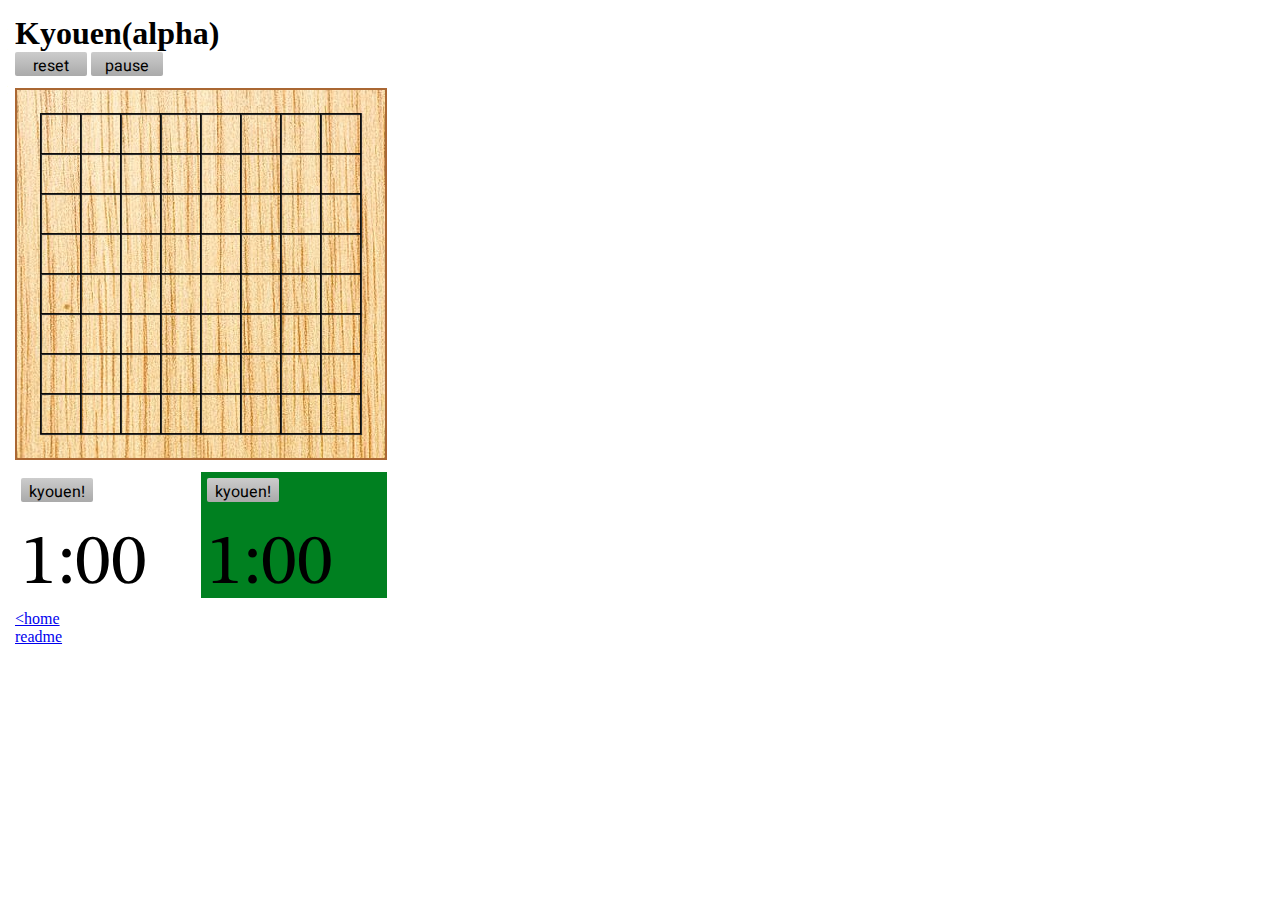
==== kyouen/index.html @ 4df86add "move files" ====
<!DOCTYPE html>
<html><head>
  <title>kyouen</title>
  <meta charset="utf-8">
  <meta name="robots" content="noindex,nofollow">
  <meta name="google" content="notranslate">
  <meta name="viewport" content="width=device-width">
  <link rel="preconnect" href="https://fonts.googleapis.com">
  <link rel="preconnect" href="https://fonts.gstatic.com" crossorigin>
  <link href="https://fonts.googleapis.com/css2?family=Heebo&family=STIX+Two+Text&display=swap" rel="stylesheet">
</head><body>
  <h1>Kyouen(alpha)</h1>
  <label for="resetButton" id="rabelForResetButton">reset</label><input type="button" class="resetButton" id="resetButton" value="reset" onclick="reset();" hidden>
  <label for="pauseButton" id="rabelForPauseButton">pause</label><input type="button" class="pauseButton" id="pauseButton" value="pause" onclick="pause();" hidden>
  <div id="frame"></div>
  <script>
    function drawGrid(){
      let frame=document.getElementById("frame");
      for(let i=0;i<9;i++){
        for(let j=0;j<9;j++){
          let div=document.createElement("div");
          div.setAttribute("id",`cell${i}${j}`);
          div.setAttribute("onClick",`selectPoint(${i},${j});`);
          div.classList.add("cell");
          div.classList.add(`${i==0?"top":i==8?"bottom":"center"}-${j==0?"left":j==8?"right":"center"}`);
          frame.appendChild(div);
        }
        frame.appendChild(document.createElement("br"));
      }
    }drawGrid();
  </script>
  <div id="players">
    <div id="player0" class="player">
      <label for="callButton0" class="rabelForCallButton">kyouen!</label><input type="button" class="callButton" id="callButton0" value="kyouen!" onclick="callKyouen(0);" hidden>
      <div class="message"></div>
      <div class="timer"><span class="m">1</span>:<span class="s">00</span></div>
    </div><div id="player1" class="player">
      <label for="callButton1" class="rabelForCallButton">kyouen!</label><input type="button" class="callButton" id="callButton1" value="kyouen!" onclick="callKyouen(1);" hidden>
      <div class="message"></div>
      <div class="timer"><span class="m">1</span>:<span class="s">00</span></div>
    </div>
  </div><br>
  <a href="../">&lt;home</a><br>
  <a href="https://github.com/WiIIiam104/kyouen/blob/main/README.md">readme</a>


  <link rel="stylesheet" type="text/css" href="main.css">
  <link rel="stylesheet" type="text/css" href="grid.css">

  <script type="text/javascript" src="click.js"></script>

</body></html>
---- kyouen/main.css ----
*{
  padding: 0;
  border: 0;
  margin: 0;
  user-select: none;
}

body{
  padding: 0;
  border: 0;
  margin: 15px;
}

#frame{
  width: 360px;
  height: 360px;
  padding: 4px;
  border: 2px solid rgb(170, 103, 51);
  margin: 12px 0;
  background-position: -50% 0px;
  background-image: url("./imgs/bg.jpg");
  font-size: 0;
}

.cell{
  width: 11.11%;
  height: 11.11%;
  padding: 0;
  border: 0;
  margin: 0;
  display: inline-block;
}

#players{
  width: 372px;
  height: 120px;
}

.player{
  width: 174px;
  height: 120px;
  padding: 6px 6px 0 6px;
  margin: 0 0 12px 0;
  display: inline-block;
  font-family: 'STIX Two Text', serif;
}

.turn{
  background: rgb(0, 128, 32);
}

input{
  height: 24px;
  width: 60px;
}

.message{
  width: 180px;
  height: 16px;
  font-size: 16px;
}

.timer{
  width: 180px;
  font-size: 72px;
}

label{
  display: inline-block;
  height: 16px;
  width: 72px;
  padding: 2px 0 6px 0;
  text-align: center;
  font-size: 16px;
  font-family: 'Heebo', sans-serif;
  border-radius: 2px;
  background: #aaaaaa;
  background: linear-gradient(180deg, #cccccc 0%, #aaaaaa 100%);
}
---- kyouen/grid.css ----
.cell.center-center{
  background: center / contain no-repeat url("./imgs/center.png");
}
.cell.top-center{
  background: center / contain no-repeat url("./imgs/top.png");
}
.cell.bottom-center{
  background: center / contain no-repeat url("./imgs/bottom.png");
}
.cell.center-left{
  background: center / contain no-repeat url("./imgs/left.png");
}
.cell.center-right{
  background: center / contain no-repeat url("./imgs/right.png");
}
.cell.top-left{
  background: center / contain no-repeat url("./imgs/tl.png");
}
.cell.top-right{
  background: center / contain no-repeat url("./imgs/tr.png");
}
.cell.bottom-left{
  background: center / contain no-repeat url("./imgs/bl.png");
}
.cell.bottom-right{
  background: center / contain no-repeat url("./imgs/br.png");
}


.cell.black{
  background: #000000;
  border-radius: 50%;
}
.cell.white{
  background: #ffffff;
  border-radius: 50%;
}
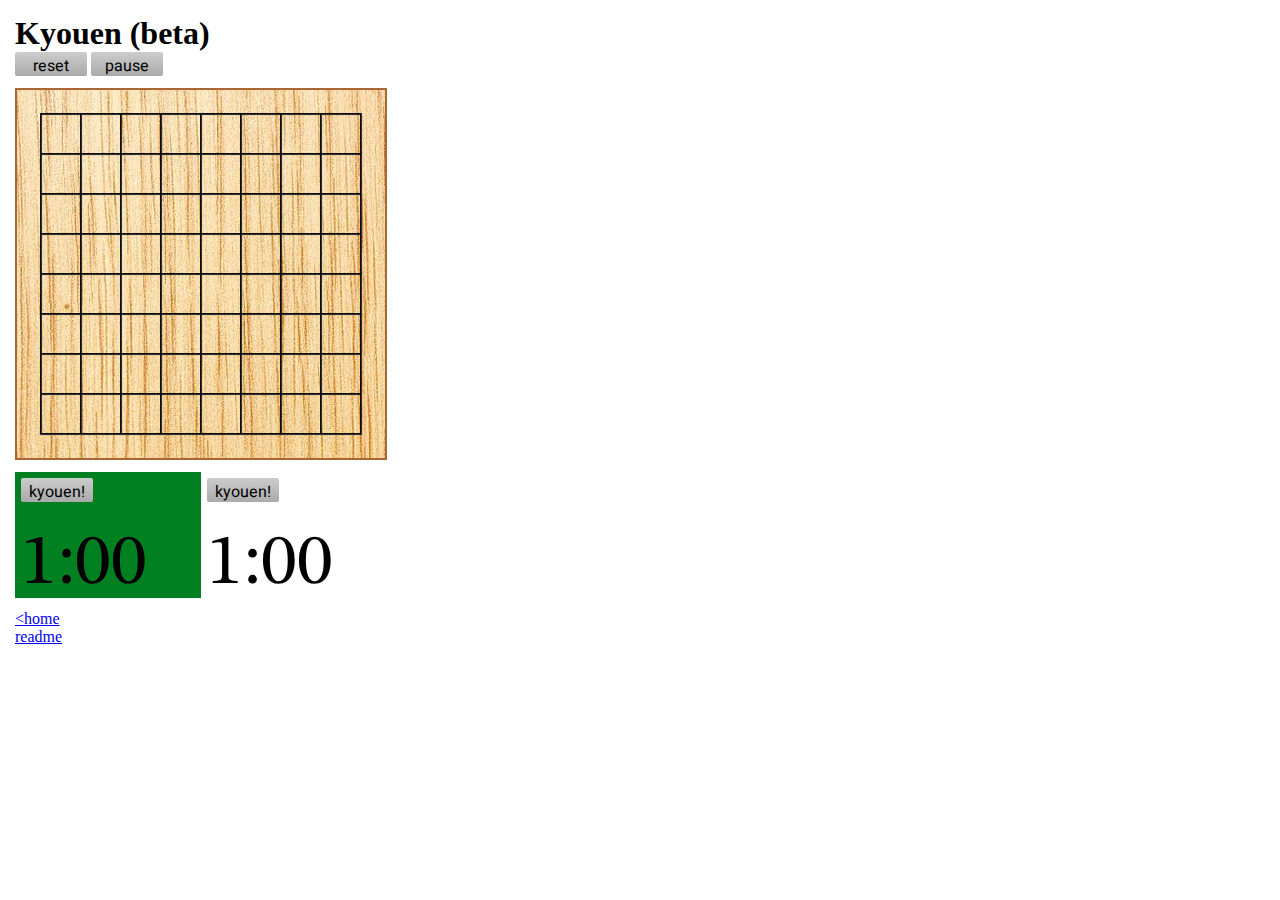
==== commit e0aa3260: "Update index.html" ====
--- a/kyouen/index.html
+++ b/kyouen/index.html
@@ -9,7 +9,7 @@
   <link rel="preconnect" href="https://fonts.gstatic.com" crossorigin>
   <link href="https://fonts.googleapis.com/css2?family=Heebo&family=STIX+Two+Text&display=swap" rel="stylesheet">
 </head><body>
-  <h1>Kyouen(alpha)</h1>
+  <h1>Kyouen (beta)</h1>
   <label for="resetButton" id="rabelForResetButton">reset</label><input type="button" class="resetButton" id="resetButton" value="reset" onclick="reset();" hidden>
   <label for="pauseButton" id="rabelForPauseButton">pause</label><input type="button" class="pauseButton" id="pauseButton" value="pause" onclick="pause();" hidden>
   <div id="frame"></div>
